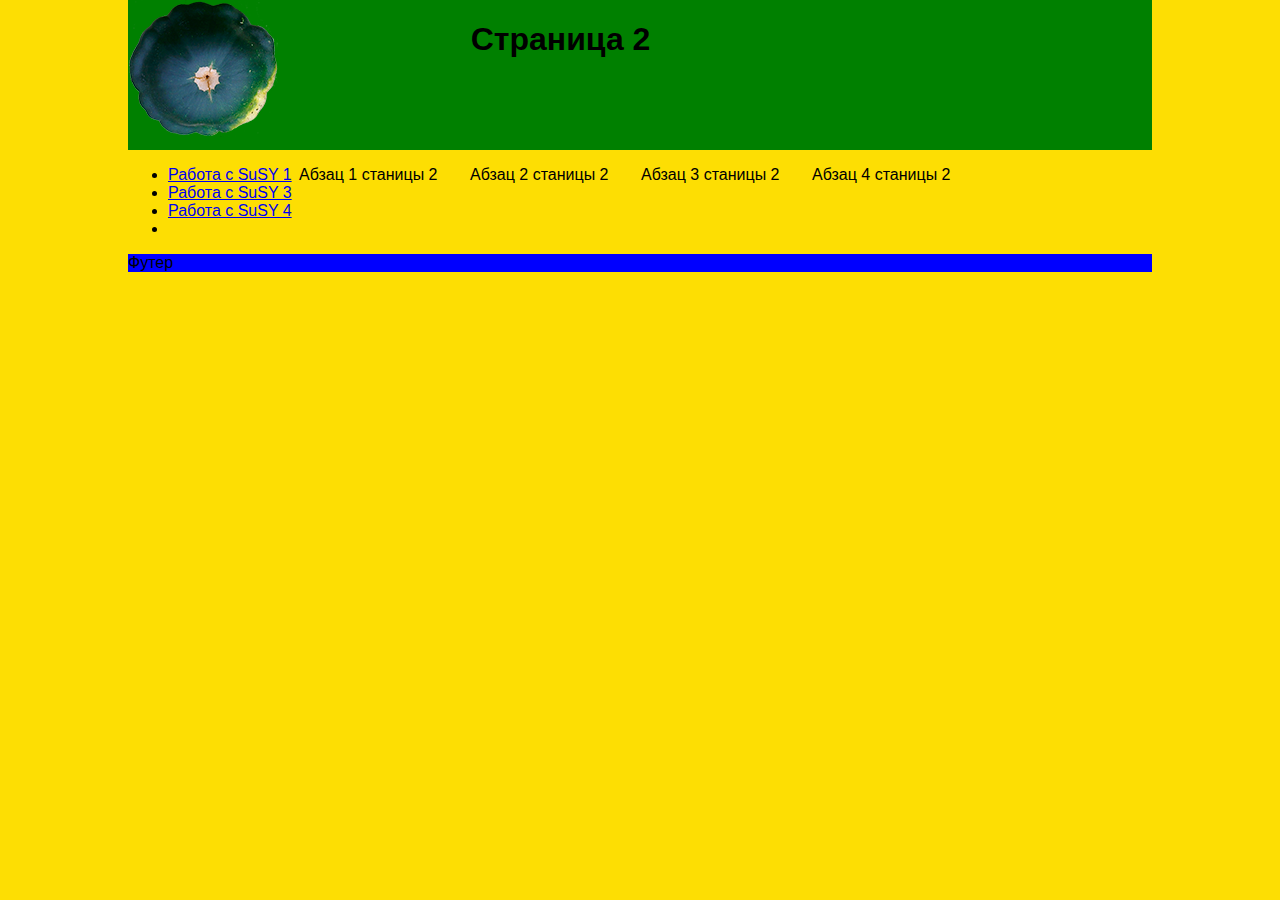
==== susy_2.html @ fd04281a "Add breakpoint" ====
<!DOCTYPE html>
<html>
 <head>
  <meta charset="utf-8">
  <title>Susy 2</title>
   <link rel="stylesheet" type="text/css" href="css/style.css">
 </head>
 <body>
	<header>
		<div>
			<a href="/"><img src="../img/logo_sm.png" alt="Я кабачок!" /></a>
		</div>
		<h1>Страница 2</h1>
	</header>
	
	<aside2>
		<ul>
			<li><a href="index.html">Работа с SuSY 1</a></li>
			<li><a href="#">Работа с SuSY 3</a></li>
			<li><a href="#">Работа с SuSY 4</a><li>
		</ul>	
	</aside2>
	<main2>
		<p class="col1">Абзац 1 станицы 2</a></p>
		<p class="col2">Абзац 2 станицы 2</p>
		<p class="col3">Абзац 3 станицы 2</p>
		<p class="col4">Абзац 4 станицы 2</p>
	</main2>
	
	<footer>
		Футер
	</footer>
 </body>
</html>
---- css/style.css ----
/*! normalize.css v3.0.3 | MIT License | github.com/necolas/normalize.css */
/**
 * 1. Set default font family to sans-serif (opinionated).
 * 2. Prevent iOS and IE text size adjust after device orientation change,
 *    without disabling user zoom.
 */
/* line 9, ../sass/_normalize.scss */
html {
  font-family: sans-serif;
  /* 1 */
  -ms-text-size-adjust: 100%;
  /* 2 */
  -webkit-text-size-adjust: 100%;
  /* 2 */
}

/**
 * Remove default margin (opinionated).
 */
/* line 19, ../sass/_normalize.scss */
body {
  margin: 0;
}

/* HTML5 display definitions
   ========================================================================== */
/**
 * Correct `block` display not defined for any HTML5 element in IE 8/9.
 * Correct `block` display not defined for `details` or `summary` in IE 10/11
 * and Firefox.
 * Correct `block` display not defined for `main` in IE 11.
 */
/* line 33, ../sass/_normalize.scss */
article,
aside,
details,
figcaption,
figure,
footer,
header,
main,
menu,
nav,
section,
summary {
  display: block;
}

/**
 * 1. Correct `inline-block` display not defined in IE 8/9.
 * 2. Normalize vertical alignment of `progress` in Chrome, Firefox, and Opera.
 */
/* line 53, ../sass/_normalize.scss */
audio,
canvas,
progress,
video {
  display: inline-block;
  /* 1 */
  vertical-align: baseline;
  /* 2 */
}

/**
 * Prevent displaying `audio` without controls in Mobile Safari 4/5/6/7.
 */
/* line 65, ../sass/_normalize.scss */
audio:not([controls]) {
  display: none;
  height: 0;
}

/**
 * Address `[hidden]` styling not present in IE 8/9/10.
 * Hide the `template` element in IE 8/9/10/11, Safari, and Firefox < 22.
 */
/* line 75, ../sass/_normalize.scss */
[hidden],
template {
  display: none;
}

/* Links
   ========================================================================== */
/**
 * Remove the gray background color from active links in IE 10.
 */
/* line 87, ../sass/_normalize.scss */
a {
  background-color: transparent;
}

/**
 * Improve readability of focused elements when they are also in an
 * active/hover state (opinionated).
 */
/* line 96, ../sass/_normalize.scss */
a:active,
a:hover {
  outline-width: 0;
}

/* Text-level semantics
   ========================================================================== */
/**
 * Address inconsistent styling of `abbr[title]`.
 * 1. Correct styling in Firefox 39 and Opera 12.
 * 2. Correct missing styling in Chrome, Edge, IE, Opera, and Safari.
 */
/* line 110, ../sass/_normalize.scss */
abbr[title] {
  border-bottom: none;
  /* 1 */
  text-decoration: underline;
  /* 2 */
  text-decoration: underline dotted;
  /* 2 */
}

/**
 * Address inconsistent styling of b and strong.
 * 1. Correct duplicate application of `bolder` in Safari 6.0.2.
 * 2. Correct style set to `bold` in Edge 12+, Safari 6.2+, and Chrome 18+.
 */
/* line 122, ../sass/_normalize.scss */
b,
strong {
  font-weight: inherit;
  /* 1 */
}

/* line 127, ../sass/_normalize.scss */
b,
strong {
  font-weight: bolder;
  /* 2 */
}

/**
 * Address styling not present in Safari and Chrome.
 */
/* line 136, ../sass/_normalize.scss */
dfn {
  font-style: italic;
}

/**
 * Address variable `h1` font-size and margin within `section` and `article`
 * contexts in Firefox 4+, Safari, and Chrome.
 */
/* line 145, ../sass/_normalize.scss */
h1 {
  font-size: 2em;
  margin: 0.67em 0;
}

/**
 * Address styling not present in IE 8/9.
 */
/* line 154, ../sass/_normalize.scss */
mark {
  background-color: #ff0;
  color: #000;
}

/**
 * Address inconsistent and variable font size in all browsers.
 */
/* line 163, ../sass/_normalize.scss */
small {
  font-size: 80%;
}

/**
 * Prevent `sub` and `sup` affecting `line-height` in all browsers.
 */
/* line 171, ../sass/_normalize.scss */
sub,
sup {
  font-size: 75%;
  line-height: 0;
  position: relative;
  vertical-align: baseline;
}

/* line 179, ../sass/_normalize.scss */
sup {
  top: -0.5em;
}

/* line 183, ../sass/_normalize.scss */
sub {
  bottom: -0.25em;
}

/* Embedded content
   ========================================================================== */
/**
 * Remove border when inside `a` element in IE 8/9/10.
 */
/* line 194, ../sass/_normalize.scss */
img {
  border: 0;
}

/**
 * Correct overflow not hidden in IE 9/10/11.
 */
/* line 202, ../sass/_normalize.scss */
svg:not(:root) {
  overflow: hidden;
}

/* Grouping content
   ========================================================================== */
/**
 * Address margin not present in IE 8/9 and Safari.
 */
/* line 213, ../sass/_normalize.scss */
figure {
  margin: 1em 40px;
}

/**
 * Address inconsistent styling of `hr`.
 * 1. Correct `box-sizing` set to `border-box` in Firefox.
 * 2. Correct `overflow` set to `hidden` in IE 8/9/10/11 and Edge 12.
 */
/* line 223, ../sass/_normalize.scss */
hr {
  box-sizing: content-box;
  /* 1 */
  height: 0;
  /* 1 */
  overflow: visible;
  /* 2 */
}

/**
 * Contain overflow in all browsers.
 */
/* line 233, ../sass/_normalize.scss */
pre {
  overflow: auto;
}

/**
 * 1. Correct inheritance and scaling of font-size for preformatted text.
 * 2. Address odd `em`-unit font size rendering in all browsers.
 */
/* line 242, ../sass/_normalize.scss */
code,
kbd,
pre,
samp {
  font-family: monospace, monospace;
  /* 1 */
  font-size: 1em;
  /* 2 */
}

/* Forms
   ========================================================================== */
/**
 * Known limitation: by default, Chrome and Safari on OS X allow very limited
 * styling of `select`, unless a `border` property is set.
 */
/**
 * 1. Correct font properties not being inherited.
 * 2. Address margins set differently in Firefox 4+, Safari, and Chrome.
 */
/* line 263, ../sass/_normalize.scss */
button,
input,
optgroup,
select,
textarea {
  font: inherit;
  /* 1 */
  margin: 0;
  /* 2 */
}

/**
 * Address `overflow` set to `hidden` in IE 8/9/10/11.
 */
/* line 276, ../sass/_normalize.scss */
button {
  overflow: visible;
}

/**
 * Address inconsistent `text-transform` inheritance for `button` and `select`.
 * All other form control elements do not inherit `text-transform` values.
 * Correct `button` style inheritance in Firefox, IE 8/9/10/11, and Opera.
 * Correct `select` style inheritance in Firefox.
 */
/* line 287, ../sass/_normalize.scss */
button,
select {
  text-transform: none;
}

/**
 * 1. Avoid the WebKit bug in Android 4.0.* where (2) destroys native `audio`
 *    and `video` controls.
 * 2. Correct inability to style clickable `input` types in iOS.
 * 3. Improve usability and consistency of cursor style between image-type
 *    `input` and others.
 */
/* line 300, ../sass/_normalize.scss */
button,
html input[type="button"],
input[type="reset"],
input[type="submit"] {
  -webkit-appearance: button;
  /* 2 */
  cursor: pointer;
  /* 3 */
}

/**
 * Re-set default cursor for disabled elements.
 */
/* line 312, ../sass/_normalize.scss */
button[disabled],
html input[disabled] {
  cursor: default;
}

/**
 * Remove inner padding and border in Firefox 4+.
 */
/* line 321, ../sass/_normalize.scss */
button::-moz-focus-inner,
input::-moz-focus-inner {
  border: 0;
  padding: 0;
}

/**
 * Restore focus style in Firefox 4+ (unset by a rule above)
 */
/* line 331, ../sass/_normalize.scss */
button:-moz-focusring,
input:-moz-focusring {
  outline: 1px dotted ButtonText;
}

/**
 * It's recommended that you don't attempt to style these elements.
 * Firefox's implementation doesn't respect box-sizing, padding, or width.
 *
 * 1. Address box sizing set to `content-box` in IE 8/9/10.
 * 2. Remove excess padding in IE 8/9/10.
 */
/* line 344, ../sass/_normalize.scss */
input[type="checkbox"],
input[type="radio"] {
  box-sizing: border-box;
  /* 1 */
  padding: 0;
  /* 2 */
}

/**
 * Fix the cursor style for Chrome's increment/decrement buttons. For certain
 * `font-size` values of the `input`, it causes the cursor style of the
 * decrement button to change from `default` to `text`.
 */
/* line 356, ../sass/_normalize.scss */
input[type="number"]::-webkit-inner-spin-button,
input[type="number"]::-webkit-outer-spin-button {
  height: auto;
}

/**
 * Address `appearance` set to `searchfield` in Safari and Chrome.
 */
/* line 365, ../sass/_normalize.scss */
input[type="search"] {
  -webkit-appearance: textfield;
}

/**
 * Remove inner padding and search cancel button in Safari and Chrome on OS X.
 * Safari (but not Chrome) clips the cancel button when the search input has
 * padding (and `textfield` appearance).
 */
/* line 375, ../sass/_normalize.scss */
input[type="search"]::-webkit-search-cancel-button,
input[type="search"]::-webkit-search-decoration {
  -webkit-appearance: none;
}

/**
 * Define consistent border, margin, and padding.
 */
/* line 384, ../sass/_normalize.scss */
fieldset {
  border: 1px solid #c0c0c0;
  margin: 0 2px;
  padding: 0.35em 0.625em 0.75em;
}

/**
 * 1. Correct `color` not being inherited from fieldset in IE 8/9/10/11.
 * 2. Remove padding so people aren't caught out if they zero out fieldsets.
 */
/* line 395, ../sass/_normalize.scss */
legend {
  color: inherit;
  /* 1 */
  padding: 0;
  /* 2 */
}

/**
 * Remove default vertical scrollbar in IE 8/9/10/11.
 */
/* line 404, ../sass/_normalize.scss */
textarea {
  overflow: auto;
}

/**
 * Restore font weight (unset by a rule above).
 * NOTE: the default cannot safely be changed in Chrome and Safari on OS X.
 */
/* line 413, ../sass/_normalize.scss */
optgroup {
  font-weight: bold;
}

/* line 6, ../sass/_main.scss */
body {
  max-width: 100%;
  margin-left: auto;
  margin-right: auto;
  overflow: hidden;
  *zoom: 1;
  width: 80%;
  background: #FDDE03;
}
/* line 12, C:/Ruby21-x64/lib/ruby/gems/2.1.0/gems/susy-2.2.12/sass/susy/output/support/_clearfix.scss */
body:after {
  content: " ";
  display: block;
  clear: both;
}
/* line 12, ../sass/_main.scss */
body header {
  width: 100%;
  float: left;
  margin-left: 0;
  margin-right: 0;
  overflow: hidden;
  *zoom: 1;
  background-color: green;
  height: 150px;
}
/* line 17, ../sass/_main.scss */
body header div {
  width: 33.06773%;
  float: left;
  margin-right: 0.39841%;
}
/* line 20, ../sass/_main.scss */
body header h1 {
  width: 66.53386%;
  float: right;
  margin-right: 0;
}
/* line 25, ../sass/_main.scss */
body content {
  width: 100%;
  float: left;
  margin-left: 0;
  margin-right: 0;
  overflow: hidden;
  *zoom: 1;
}
/* line 28, ../sass/_main.scss */
body content aside {
  width: 33.06773%;
  float: left;
  margin-right: 0.39841%;
  background: silver;
}
/* line 31, ../sass/_main.scss */
body content aside ul {
  list-style: none;
}
/* line 35, ../sass/_main.scss */
body content main {
  width: 66.53386%;
  float: right;
  margin-right: 0;
  background: grey;
}
/* line 40, ../sass/_main.scss */
body footer {
  width: 100%;
  float: left;
  margin-left: 0;
  margin-right: 0;
  background: blue;
}

@media (min-width: 500px) {
  /* line 46, ../sass/_main.scss */
  aside2 {
    width: 33.06773%;
    float: left;
    margin-right: 0.39841%;
  }

  /* line 49, ../sass/_main.scss */
  main2 {
    width: 66.53386%;
    float: right;
    margin-right: 0;
  }
}
@media (min-width: 1000px) {
  /* line 55, ../sass/_main.scss */
  aside2 {
    width: 16.50099%;
    float: left;
    margin-right: 0.19881%;
  }

  /* line 58, ../sass/_main.scss */
  main2 {
    width: 83.3002%;
    float: right;
    margin-right: 0;
  }
  /* line 60, ../sass/_main.scss */
  main2 .col1, main2 .col2, main2 .col3, main2 .col4 {
    width: 19.80907%;
    float: left;
    margin-right: 0.23866%;
  }
}
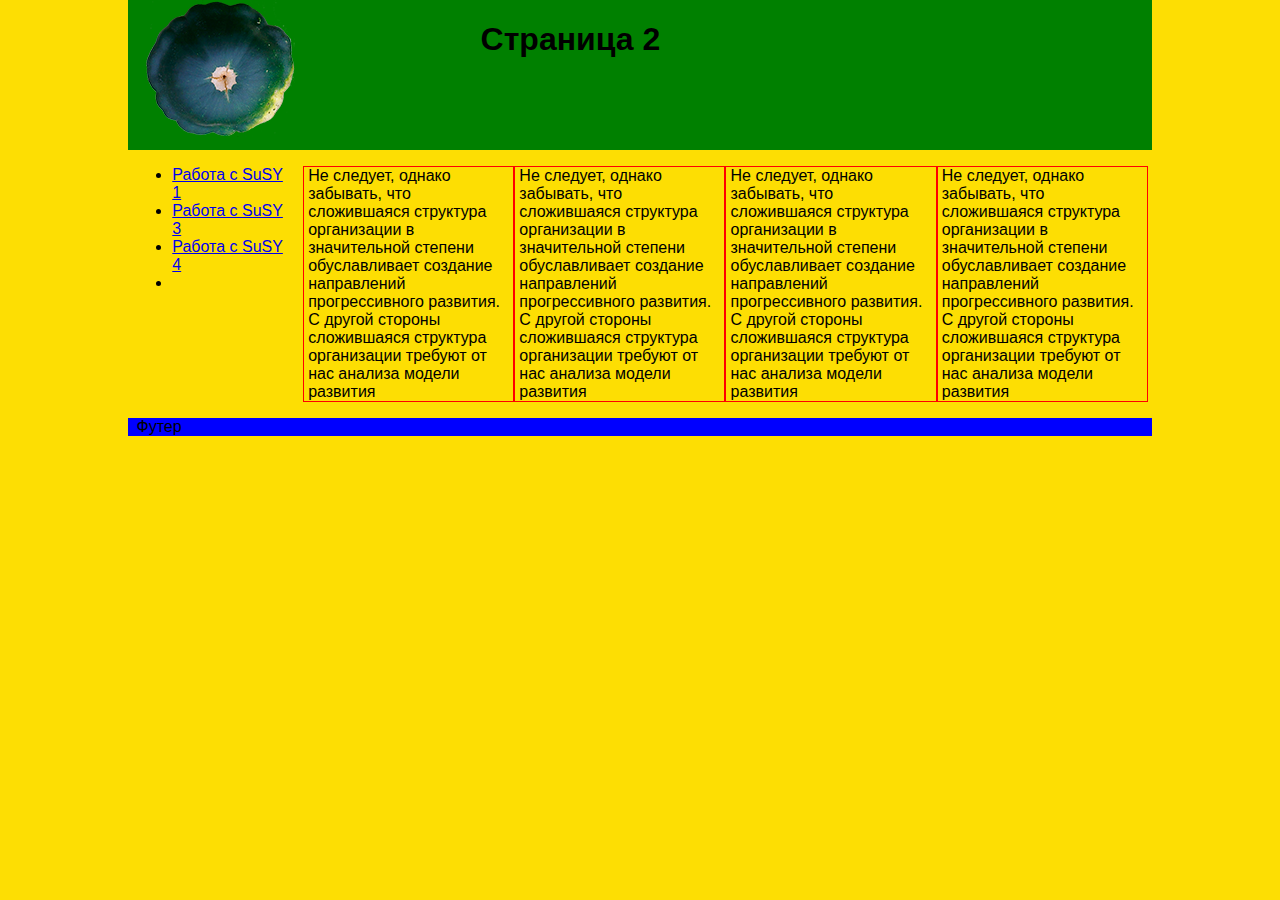
==== commit 26edce6f: "Add more adaptive" ====
--- a/susy_2.html
+++ b/susy_2.html
@@ -21,10 +21,10 @@
 		</ul>	
 	</aside2>
 	<main2>
-		<p class="col1">Абзац 1 станицы 2</a></p>
-		<p class="col2">Абзац 2 станицы 2</p>
-		<p class="col3">Абзац 3 станицы 2</p>
-		<p class="col4">Абзац 4 станицы 2</p>
+		<p class="col1">Не следует, однако забывать, что сложившаяся структура организации в значительной степени обуславливает создание направлений прогрессивного развития. С другой стороны сложившаяся структура организации требуют от нас анализа модели развития</a></p>
+		<p class="col2">Не следует, однако забывать, что сложившаяся структура организации в значительной степени обуславливает создание направлений прогрессивного развития. С другой стороны сложившаяся структура организации требуют от нас анализа модели развития</p>
+		<p class="col3">Не следует, однако забывать, что сложившаяся структура организации в значительной степени обуславливает создание направлений прогрессивного развития. С другой стороны сложившаяся структура организации требуют от нас анализа модели развития</p>
+		<p class="col4">Не следует, однако забывать, что сложившаяся структура организации в значительной степени обуславливает создание направлений прогрессивного развития. С другой стороны сложившаяся структура организации требуют от нас анализа модели развития</p>
 	</main2>
 	
 	<footer>
--- a/css/style.css
+++ b/css/style.css
@@ -433,6 +433,11 @@
 }
 
 /* line 6, ../sass/_main.scss */
+p {
+  border: 1px solid red;
+}
+
+/* line 9, ../sass/_main.scss */
 body {
   max-width: 100%;
   margin-left: auto;
@@ -448,98 +453,153 @@
   display: block;
   clear: both;
 }
-/* line 12, ../sass/_main.scss */
+/* line 15, ../sass/_main.scss */
 body header {
+  -moz-box-sizing: border-box;
+  -webkit-box-sizing: border-box;
+  box-sizing: border-box;
   width: 100%;
   float: left;
-  margin-left: 0;
-  margin-right: 0;
+  padding-left: 0.83333%;
+  padding-right: 0.83333%;
   overflow: hidden;
   *zoom: 1;
   background-color: green;
   height: 150px;
 }
-/* line 17, ../sass/_main.scss */
+/* line 20, ../sass/_main.scss */
 body header div {
-  width: 33.06773%;
+  -moz-box-sizing: border-box;
+  -webkit-box-sizing: border-box;
+  box-sizing: border-box;
+  width: 33.33333%;
   float: left;
-  margin-right: 0.39841%;
-}
-/* line 20, ../sass/_main.scss */
+  padding-left: 0.83333%;
+  padding-right: 0.83333%;
+}
+/* line 23, ../sass/_main.scss */
 body header h1 {
-  width: 66.53386%;
+  -moz-box-sizing: border-box;
+  -webkit-box-sizing: border-box;
+  box-sizing: border-box;
+  width: 66.66667%;
   float: right;
-  margin-right: 0;
-}
-/* line 25, ../sass/_main.scss */
+  padding-left: 0.83333%;
+  padding-right: 0.83333%;
+}
+/* line 28, ../sass/_main.scss */
 body content {
+  -moz-box-sizing: border-box;
+  -webkit-box-sizing: border-box;
+  box-sizing: border-box;
   width: 100%;
   float: left;
-  margin-left: 0;
-  margin-right: 0;
+  padding-left: 0.83333%;
+  padding-right: 0.83333%;
   overflow: hidden;
   *zoom: 1;
 }
-/* line 28, ../sass/_main.scss */
+/* line 31, ../sass/_main.scss */
 body content aside {
-  width: 33.06773%;
+  -moz-box-sizing: border-box;
+  -webkit-box-sizing: border-box;
+  box-sizing: border-box;
+  width: 33.33333%;
   float: left;
-  margin-right: 0.39841%;
+  padding-left: 0.83333%;
+  padding-right: 0.83333%;
   background: silver;
 }
-/* line 31, ../sass/_main.scss */
+/* line 34, ../sass/_main.scss */
 body content aside ul {
   list-style: none;
 }
-/* line 35, ../sass/_main.scss */
+/* line 38, ../sass/_main.scss */
 body content main {
-  width: 66.53386%;
+  -moz-box-sizing: border-box;
+  -webkit-box-sizing: border-box;
+  box-sizing: border-box;
+  width: 66.66667%;
   float: right;
-  margin-right: 0;
+  padding-left: 0.83333%;
+  padding-right: 0.83333%;
   background: grey;
 }
-/* line 40, ../sass/_main.scss */
+/* line 43, ../sass/_main.scss */
 body footer {
+  -moz-box-sizing: border-box;
+  -webkit-box-sizing: border-box;
+  box-sizing: border-box;
   width: 100%;
   float: left;
-  margin-left: 0;
-  margin-right: 0;
+  padding-left: 0.83333%;
+  padding-right: 0.83333%;
   background: blue;
 }
 
 @media (min-width: 500px) {
-  /* line 46, ../sass/_main.scss */
+  /* line 49, ../sass/_main.scss */
   aside2 {
-    width: 33.06773%;
+    -moz-box-sizing: border-box;
+    -webkit-box-sizing: border-box;
+    box-sizing: border-box;
+    width: 33.33333%;
     float: left;
-    margin-right: 0.39841%;
+    padding-left: 0.83333%;
+    padding-right: 0.83333%;
   }
 
-  /* line 49, ../sass/_main.scss */
+  /* line 52, ../sass/_main.scss */
   main2 {
-    width: 66.53386%;
+    -moz-box-sizing: border-box;
+    -webkit-box-sizing: border-box;
+    box-sizing: border-box;
+    width: 66.66667%;
     float: right;
-    margin-right: 0;
+    padding-left: 0.83333%;
+    padding-right: 0.83333%;
   }
 }
 @media (min-width: 1000px) {
-  /* line 55, ../sass/_main.scss */
+  /* line 58, ../sass/_main.scss */
   aside2 {
-    width: 16.50099%;
+    -moz-box-sizing: border-box;
+    -webkit-box-sizing: border-box;
+    box-sizing: border-box;
+    width: 16.66667%;
     float: left;
-    margin-right: 0.19881%;
+    padding-left: 0.41667%;
+    padding-right: 0.41667%;
   }
 
-  /* line 58, ../sass/_main.scss */
+  /* line 61, ../sass/_main.scss */
   main2 {
-    width: 83.3002%;
+    -moz-box-sizing: border-box;
+    -webkit-box-sizing: border-box;
+    box-sizing: border-box;
+    width: 83.33333%;
     float: right;
-    margin-right: 0;
+    padding-left: 0.41667%;
+    padding-right: 0.41667%;
   }
-  /* line 60, ../sass/_main.scss */
-  main2 .col1, main2 .col2, main2 .col3, main2 .col4 {
-    width: 19.80907%;
+  /* line 63, ../sass/_main.scss */
+  main2 .col1, main2 .col2, main2 .col3 {
+    -moz-box-sizing: border-box;
+    -webkit-box-sizing: border-box;
+    box-sizing: border-box;
+    width: 25%;
     float: left;
-    margin-right: 0.23866%;
+    padding-left: 0.5%;
+    padding-right: 0.5%;
   }
-}
+  /* line 66, ../sass/_main.scss */
+  main2 .col4 {
+    -moz-box-sizing: border-box;
+    -webkit-box-sizing: border-box;
+    box-sizing: border-box;
+    width: 25%;
+    float: right;
+    padding-left: 0.5%;
+    padding-right: 0.5%;
+  }
+}
